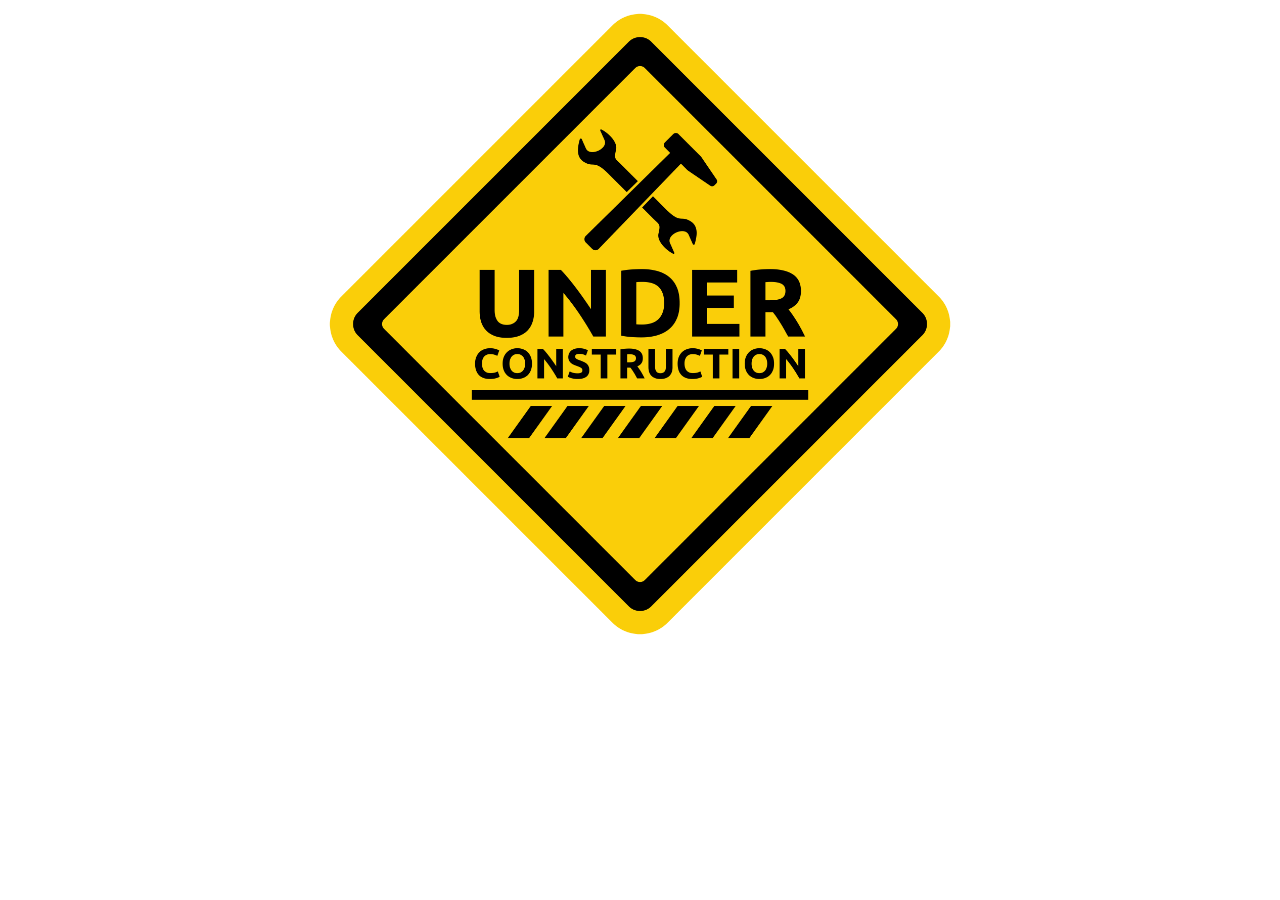
==== static/index.html @ 3b85a7a3 "Add basic home page as backbone for the project" ====
<!DOCTYPE html>
<html>
    <head>
        <link rel="stylesheet" href="css/style.css">
    </head>
    <title>Home</title>
    <body>
        <div class="under-construction-block">
            <img src="img/under-construction.png"/>
        </div>
    </body> 
</html>
---- static/css/style.css ----
.under-construction-block {
    display: flex;
    align-items: center;
    justify-content: center;
    animation: rotation 10s infinite linear;
}

.under-construction-block > img {
    width: 50%;
}

@keyframes rotation {
    from {
      transform: rotate(0deg);
    }
  
    to {
      transform: rotate(360deg);
    }
  }
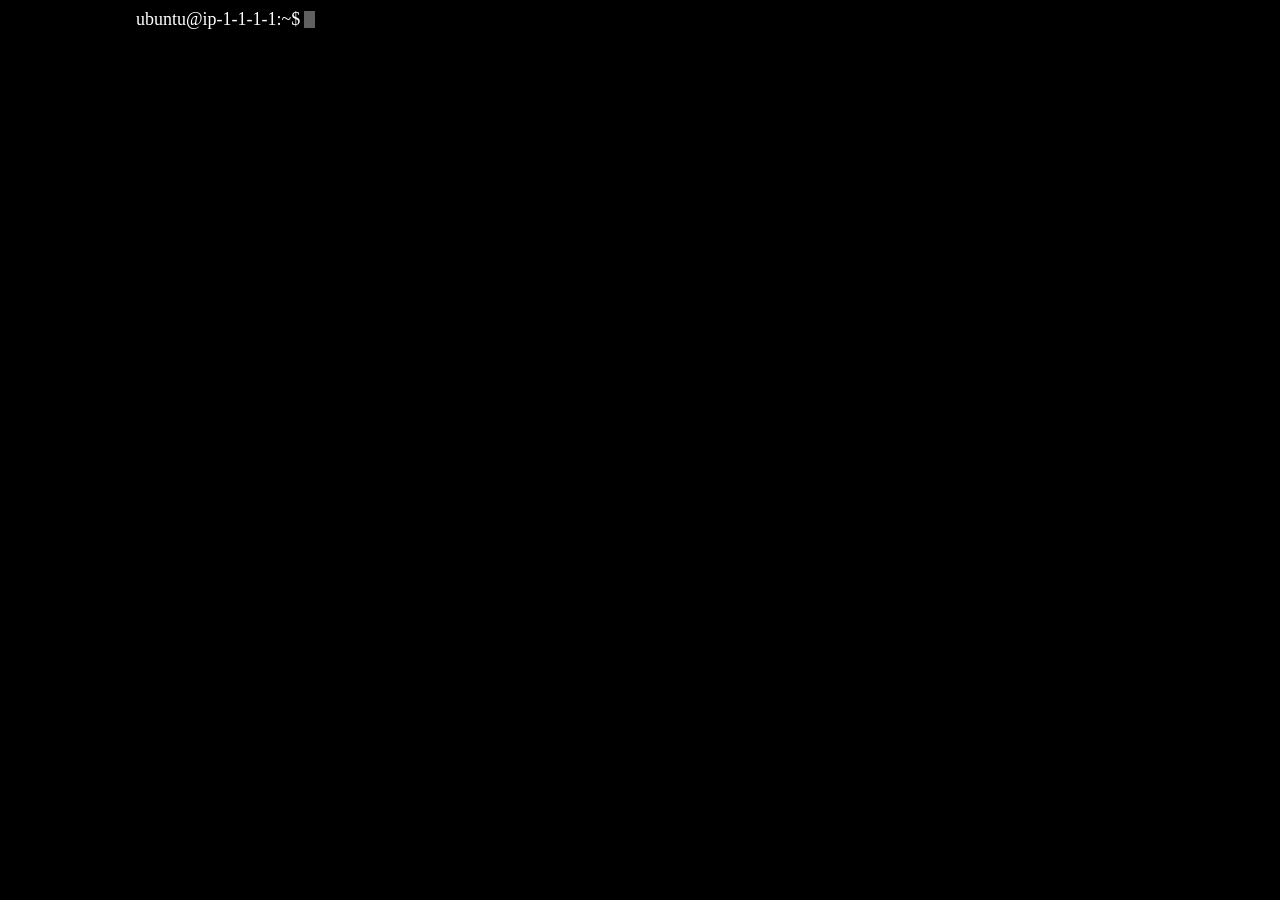
==== commit 27bf8ffa: "Add backbone frontend It includes typable terminal and some a bit of logic related to a proper dawin" ====
--- a/static/index.html
+++ b/static/index.html
@@ -2,11 +2,17 @@
 <html>
     <head>
         <link rel="stylesheet" href="css/style.css">
+        <script src="js/index.js"></script>
     </head>
     <title>Home</title>
-    <body>
-        <div class="under-construction-block">
-            <img src="img/under-construction.png"/>
+    <body class="body">
+        <div class="main">
+            <div class="terminal">
+                <div id="tty-main">
+                    <span class="ps1 terminal-text">ubuntu@ip-1-1-1-1:~$</span>
+                    <span id="tty-input" class="tty-input terminal-text" spellcheck="false" contenteditable="true" autofocus></span>
+                </div>
+            </div>
         </div>
     </body> 
 </html>
--- a/static/css/style.css
+++ b/static/css/style.css
@@ -1,21 +1,54 @@
-.under-construction-block {
-    display: flex;
-    align-items: center;
-    justify-content: center;
-    animation: rotation 10s infinite linear;
+.body {
+  background-color: black;
+  color: white;
+  width: 100%;
+  word-break: break-all;
+  
 }
 
-.under-construction-block > img {
-    width: 50%;
+.main {
+  display: flex;
+  padding-left: 10%;
+  width: 70%;
 }
 
-@keyframes rotation {
-    from {
-      transform: rotate(0deg);
-    }
+.terminal {
+  /* Bascially this 'caret-color' has to be specified for .tty-input,
+   but for some reason it is ignored when text is emepty, so to completely
+   hide caret, it should be specified in parent block.
+   */
+   caret-color: transparent;
+}
+
+.terminal-text { 
+  position: relative;
+  font-size: large;
+}
+
+.tty-input {
+  resize: none;
+  display: inline;
+  outline: none;
+}
+
+.ps1 {
+  display: inline;
+}
+
+#tty-input::after {
+  content: "";
+  position: relative;
+  top: 0.15em;
+  display: inline-block;
+  background-color: #606060;
+  width: 0.6em;
+  height: 0.95em;
+  animation: blink 1s step-end infinite;
+}
   
-    to {
-      transform: rotate(360deg);
-    }
-  }
-  +@keyframes blink {
+  0% { opacity: 1.0; }
+  50% { opacity: 0.0; }
+  100% { opacity: 1.0; }
+}
+
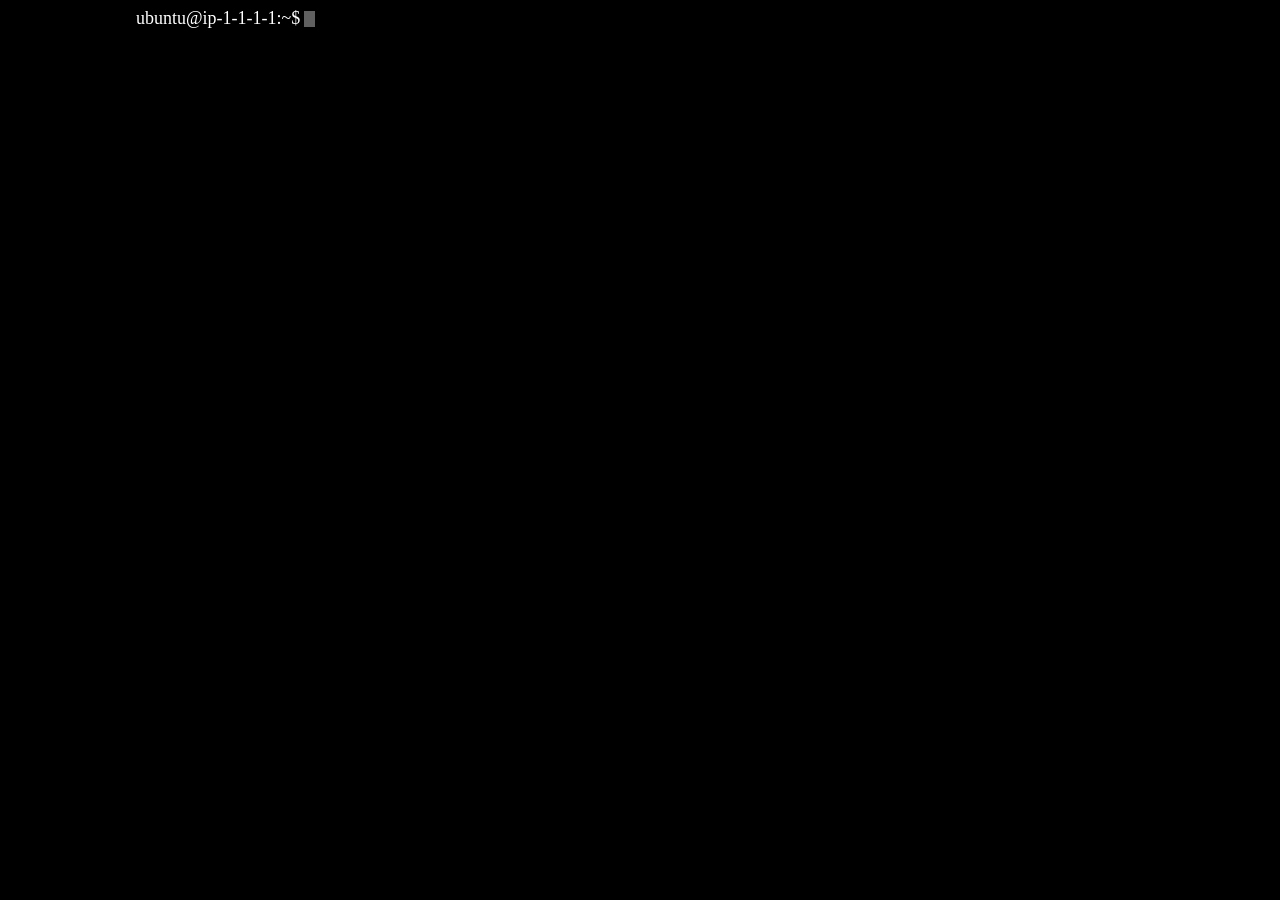
==== commit 3d6294bd: "Add basic htmx responding on the command, adjust redraw logic" ====
--- a/static/index.html
+++ b/static/index.html
@@ -3,6 +3,7 @@
     <head>
         <link rel="stylesheet" href="css/style.css">
         <script src="js/index.js"></script>
+        <script src="js/htmx.min.js"></script>
     </head>
     <title>Home</title>
     <body class="body">
@@ -10,7 +11,17 @@
             <div class="terminal">
                 <div id="tty-main">
                     <span class="ps1 terminal-text">ubuntu@ip-1-1-1-1:~$</span>
-                    <span id="tty-input" class="tty-input terminal-text" spellcheck="false" contenteditable="true" autofocus></span>
+                    <span 
+                        id="tty-input" 
+                        class="tty-input terminal-text" 
+                        spellcheck="false" 
+                        contenteditable="true"
+                        hx-post="/enter"
+                        hx-trigger="keydown[code=='Enter']"
+                        hx-vals="javascript: cmd:htmx.find('#tty-input').textContent"
+                        hx-swap="beforeend"
+                        autofocus>
+                    </span>
                 </div>
             </div>
         </div>
--- a/static/css/style.css
+++ b/static/css/style.css
@@ -25,6 +25,7 @@
   font-size: large;
 }
 
+
 .tty-input {
   resize: none;
   display: inline;
@@ -42,7 +43,7 @@
   display: inline-block;
   background-color: #606060;
   width: 0.6em;
-  height: 0.95em;
+  height: 0.85em;
   animation: blink 1s step-end infinite;
 }
   
